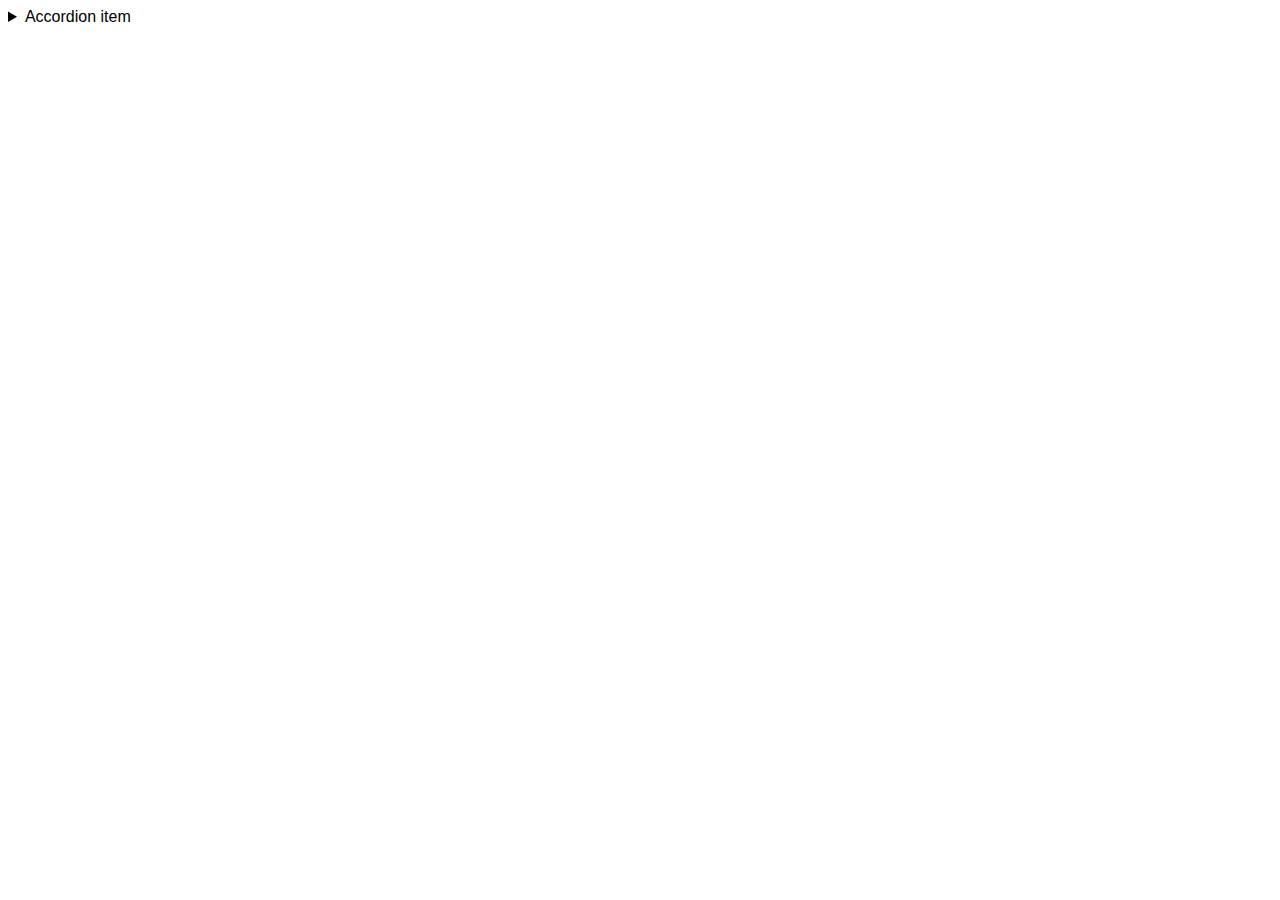
==== 03-lection1/02-accordion/index.html @ 0fc91bdf "Added task Аккордеон" ====
<!DOCTYPE html>
<!-- Страница с аккордеоном -->
<html lang="ru">
    <head>
        <link rel="stylesheet" href="../../assets/css/main.css">
        <link rel="stylesheet" href="./accordion.css">
    </head>
    <body>
        <details>
            <summary>
                Accordion item
            </summary>
            <p>
                Hidden content
            </p>
        </details>
    </body>
</html>
---- assets/css/main.css ----
@import '../fonts/fonts.css';

:root {
    --white: #ffffff;
    --black: #212429;
    --pink: #F784AD;
    --purple: #7048E8;
    --blue: #4263EB;
    --red: #F03D3E;
    --grey-1: #F8F9FA;
    --grey-2: #DDE2E5;
    --grey-3: #ACB5BD;
    --grey-4: #495057;

    --error: var(--red);
    --success: var(--blue);

    --primary: var(--blue);
    --secondary: var(--purple);
}

* {
    font-family: 'Roboto', sans-serif;
}
---- 03-lection1/02-accordion/accordion.css ----
/* Стилизация аккордеона */
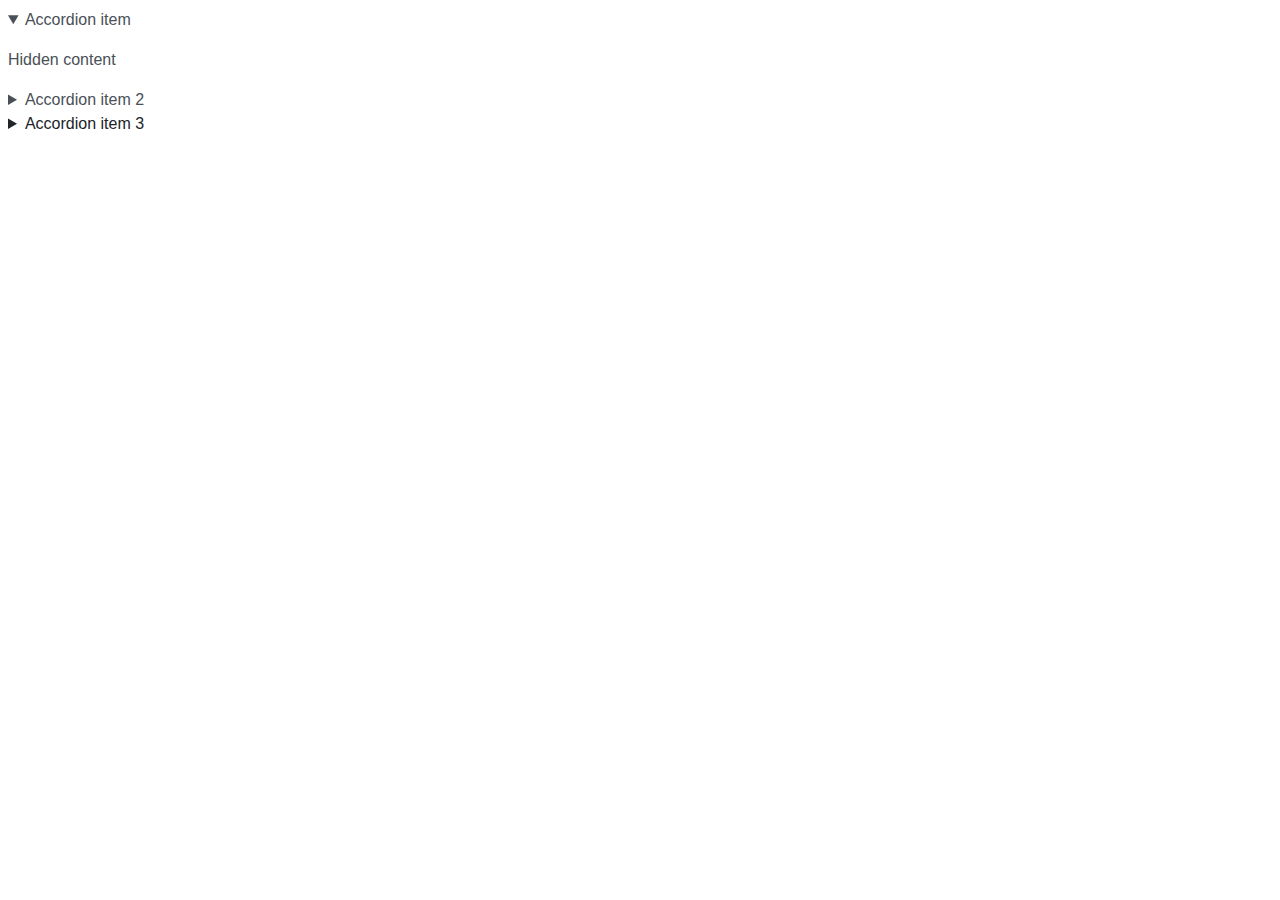
==== commit 4931390a: "[lection1_accordion] initial commit" ====
--- a/03-lection1/02-accordion/index.html
+++ b/03-lection1/02-accordion/index.html
@@ -6,13 +6,29 @@
         <link rel="stylesheet" href="./accordion.css">
     </head>
     <body>
-        <details>
-            <summary>
+        <details class="accordion__item accordion__summary" open>
+            <summary >
                 Accordion item
             </summary>
             <p>
                 Hidden content
             </p>
         </details>
+        <details class="accordion__item accordion__summary">
+            <summary>
+                Accordion item 2
+            </summary>
+            <p>
+                Hidden content 2
+            </p>
+        </details>
+        <details  class="accordion__item accordion__summary">
+            <summary>
+                Accordion item 3
+            </summary>
+            <p>
+                Hidden content 3
+            </p>
+        </details>
     </body>
 </html>
--- a/03-lection1/02-accordion/accordion.css
+++ b/03-lection1/02-accordion/accordion.css
@@ -1 +1,43 @@
 /* Стилизация аккордеона */
+details[open] .marker {
+    transform: rotate(90deg);
+}
+
+.accordion__item {
+    /* p */
+    font-family: 'Inter';
+    font-style: normal;
+    font-weight: 400;
+    font-size: 16px;
+    line-height: 24px;
+
+    /* or 150% */
+
+    /* Gray 4 */
+    color: #495057;
+}
+
+.accordion__item:last-child {
+    margin-bottom: 0;
+    /* p */
+    font-family: 'Inter';
+    font-style: normal;
+    font-weight: 400;
+    font-size: 16px;
+    line-height: 24px;
+
+    /* identical to box height, or 150% */
+
+    /* Black */
+    color: #212429;
+}
+
+.accordion__summary::-webkit-details-marker {  /* нестандартный псевдоэлемент Google Chrome */
+    display: none;
+    background: #FFFFFF;
+
+    /* Gray 3 */
+    border: 1px solid #ACB5BD;
+    border-radius: 8px;
+    box-sizing: border-box;
+}
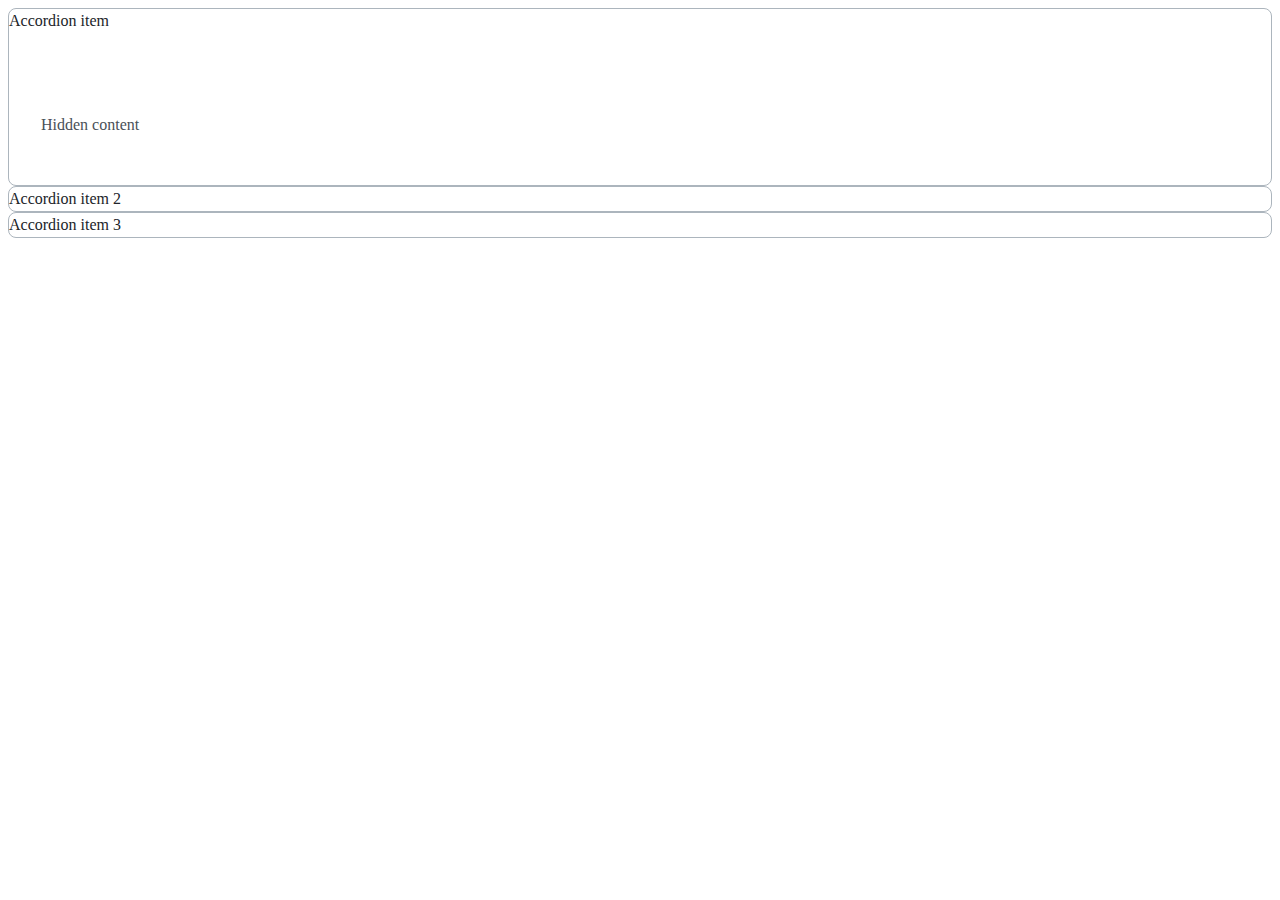
==== commit d1377ea1: "[lection1_accordion] in progress" ====
--- a/03-lection1/02-accordion/index.html
+++ b/03-lection1/02-accordion/index.html
@@ -6,27 +6,27 @@
         <link rel="stylesheet" href="./accordion.css">
     </head>
     <body>
-        <details class="accordion__item accordion__summary" open>
-            <summary >
+        <details class="accordion__details" open>
+            <summary class="accordion__summary">
                 Accordion item
             </summary>
-            <p>
+            <p class="accordion__content">
                 Hidden content
             </p>
         </details>
-        <details class="accordion__item accordion__summary">
-            <summary>
+        <details class="accordion__details">
+            <summary class="accordion__summary">
                 Accordion item 2
             </summary>
-            <p>
+            <p class="accordion__content">
                 Hidden content 2
             </p>
         </details>
-        <details  class="accordion__item accordion__summary">
-            <summary>
+        <details  class="accordion__details">
+            <summary class="accordion__summary">
                 Accordion item 3
             </summary>
-            <p>
+            <p class="accordion__content">
                 Hidden content 3
             </p>
         </details>
--- a/03-lection1/02-accordion/accordion.css
+++ b/03-lection1/02-accordion/accordion.css
@@ -1,7 +1,7 @@
-/* Стилизация аккордеона */
-details[open] .marker {
-    transform: rotate(90deg);
-}
+/*!* Стилизация аккордеона *!*/
+/*details[open] .marker {*/
+/*    transform: rotate(90deg);*/
+/*}*/
 
 .accordion__item {
     /* p */
@@ -15,6 +15,20 @@
 
     /* Gray 4 */
     color: #495057;
+}
+
+.accordion__summary {
+    /* p */
+    font-family: 'Inter';
+    font-style: normal;
+    font-weight: 400;
+    font-size: 16px;
+    line-height: 24px;
+
+    /* identical to box height, or 150% */
+
+    /* Black */
+    color: #212429;
 }
 
 .accordion__item:last-child {
@@ -32,8 +46,20 @@
     color: #212429;
 }
 
-.accordion__summary::-webkit-details-marker {  /* нестандартный псевдоэлемент Google Chrome */
-    display: none;
+.accordion__content {
+    font-family: 'Inter';
+    font-style: normal;
+    font-weight: 400;
+    font-size: 16px;
+    line-height: 24px;
+    padding: 64px 49px 32px 32px;
+    /* or 150% */
+
+    /* Gray 4 */
+    color: #495057;
+}
+
+.accordion__details {
     background: #FFFFFF;
 
     /* Gray 3 */
@@ -41,3 +67,14 @@
     border-radius: 8px;
     box-sizing: border-box;
 }
+
+.accordion__summary::-webkit-details-marker {  /* нестандартный псевдоэлемент Google Chrome */
+    display: none;
+}
+
+details > summary {
+    list-style: none;
+}
+details > summary::-webkit-details-marker {
+    display: none;
+}
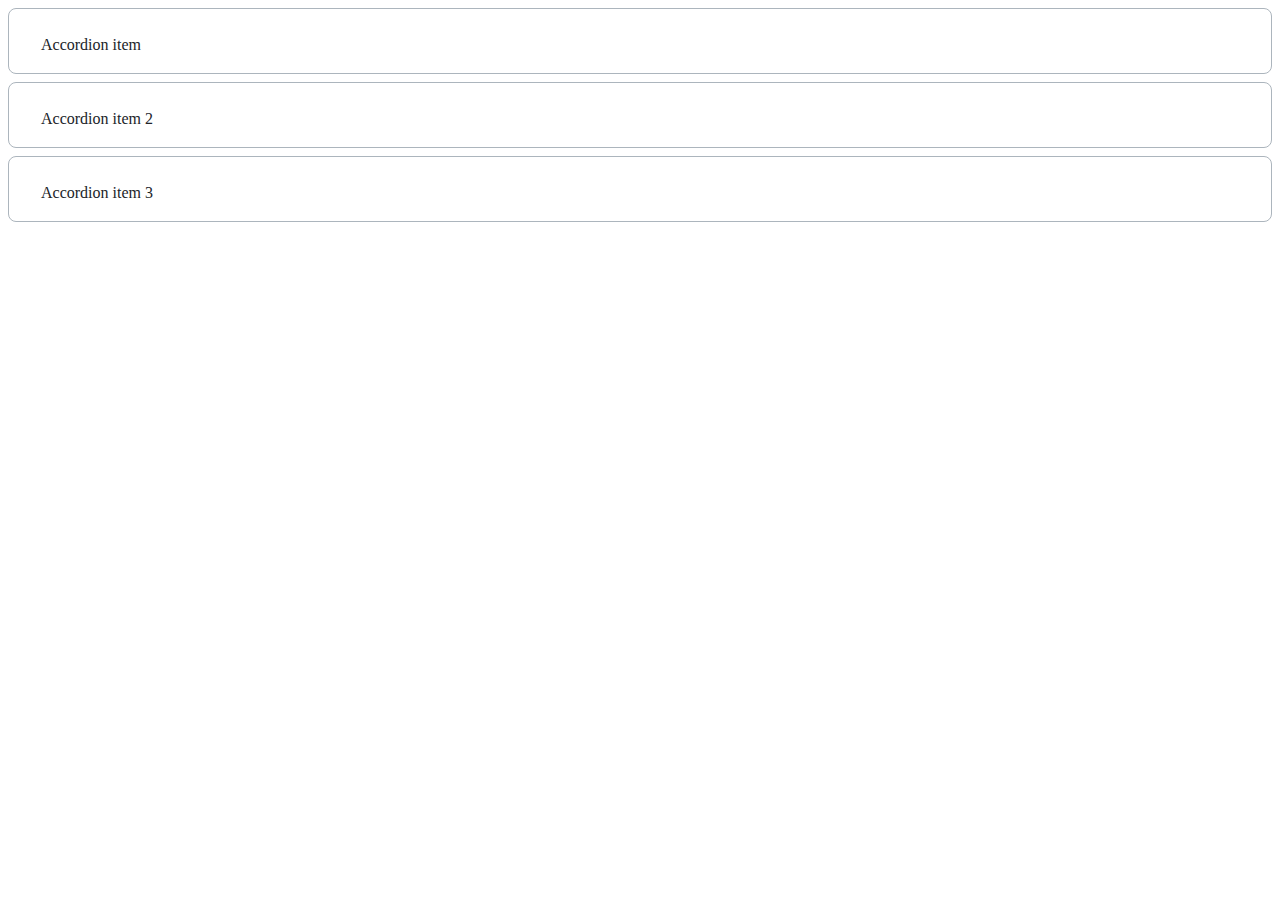
==== commit 5935f433: "Merge adc3451a2eb1ab52db82baecfef0e5ab98e55e55 into 0fc91bdf562a6787c4f6c9046c4a183da6564677" ====
--- a/03-lection1/02-accordion/index.html
+++ b/03-lection1/02-accordion/index.html
@@ -6,12 +6,12 @@
         <link rel="stylesheet" href="./accordion.css">
     </head>
     <body>
-        <details class="accordion__details" open>
+        <details class="accordion__details">
             <summary class="accordion__summary">
                 Accordion item
             </summary>
             <p class="accordion__content">
-                Hidden content
+                Amet minim mollit non deserunt ullamco est sit aliqua dolor do amet sint. Velit officia consequat duis enim velit mollit. Exercitation veniam consequat sunt nostrud amet.
             </p>
         </details>
         <details class="accordion__details">
@@ -19,7 +19,7 @@
                 Accordion item 2
             </summary>
             <p class="accordion__content">
-                Hidden content 2
+                Amet minim mollit non deserunt ullamco est sit aliqua dolor do amet sint. Velit officia consequat duis enim velit mollit. Exercitation veniam consequat sunt nostrud amet.
             </p>
         </details>
         <details  class="accordion__details">
@@ -27,7 +27,7 @@
                 Accordion item 3
             </summary>
             <p class="accordion__content">
-                Hidden content 3
+                Amet minim mollit non deserunt ullamco est sit aliqua dolor do amet sint. Velit officia consequat duis enim velit mollit. Exercitation veniam consequat sunt nostrud amet.
             </p>
         </details>
     </body>
--- a/03-lection1/02-accordion/accordion.css
+++ b/03-lection1/02-accordion/accordion.css
@@ -1,22 +1,3 @@
-/*!* Стилизация аккордеона *!*/
-/*details[open] .marker {*/
-/*    transform: rotate(90deg);*/
-/*}*/
-
-.accordion__item {
-    /* p */
-    font-family: 'Inter';
-    font-style: normal;
-    font-weight: 400;
-    font-size: 16px;
-    line-height: 24px;
-
-    /* or 150% */
-
-    /* Gray 4 */
-    color: #495057;
-}
-
 .accordion__summary {
     /* p */
     font-family: 'Inter';
@@ -24,23 +5,7 @@
     font-weight: 400;
     font-size: 16px;
     line-height: 24px;
-
-    /* identical to box height, or 150% */
-
-    /* Black */
-    color: #212429;
-}
-
-.accordion__item:last-child {
-    margin-bottom: 0;
-    /* p */
-    font-family: 'Inter';
-    font-style: normal;
-    font-weight: 400;
-    font-size: 16px;
-    line-height: 24px;
-
-    /* identical to box height, or 150% */
+    padding: 24px 539px 16px 32px;
 
     /* Black */
     color: #212429;
@@ -52,14 +17,15 @@
     font-weight: 400;
     font-size: 16px;
     line-height: 24px;
-    padding: 64px 49px 32px 32px;
-    /* or 150% */
+    margin: 0;
+    padding: 0 49px 32px 32px;
 
     /* Gray 4 */
     color: #495057;
 }
 
 .accordion__details {
+    margin-bottom: 8px;
     background: #FFFFFF;
 
     /* Gray 3 */
@@ -68,13 +34,15 @@
     box-sizing: border-box;
 }
 
-.accordion__summary::-webkit-details-marker {  /* нестандартный псевдоэлемент Google Chrome */
-    display: none;
+.accordion__details:last-child {
+    margin-bottom: 0;
 }
 
+/* Убираем стандартный маркер Chrome */
+details summary::-webkit-details-marker {
+    display: none
+}
+/* Убираем стандартный маркер Firefox */
 details > summary {
     list-style: none;
 }
-details > summary::-webkit-details-marker {
-    display: none;
-}
